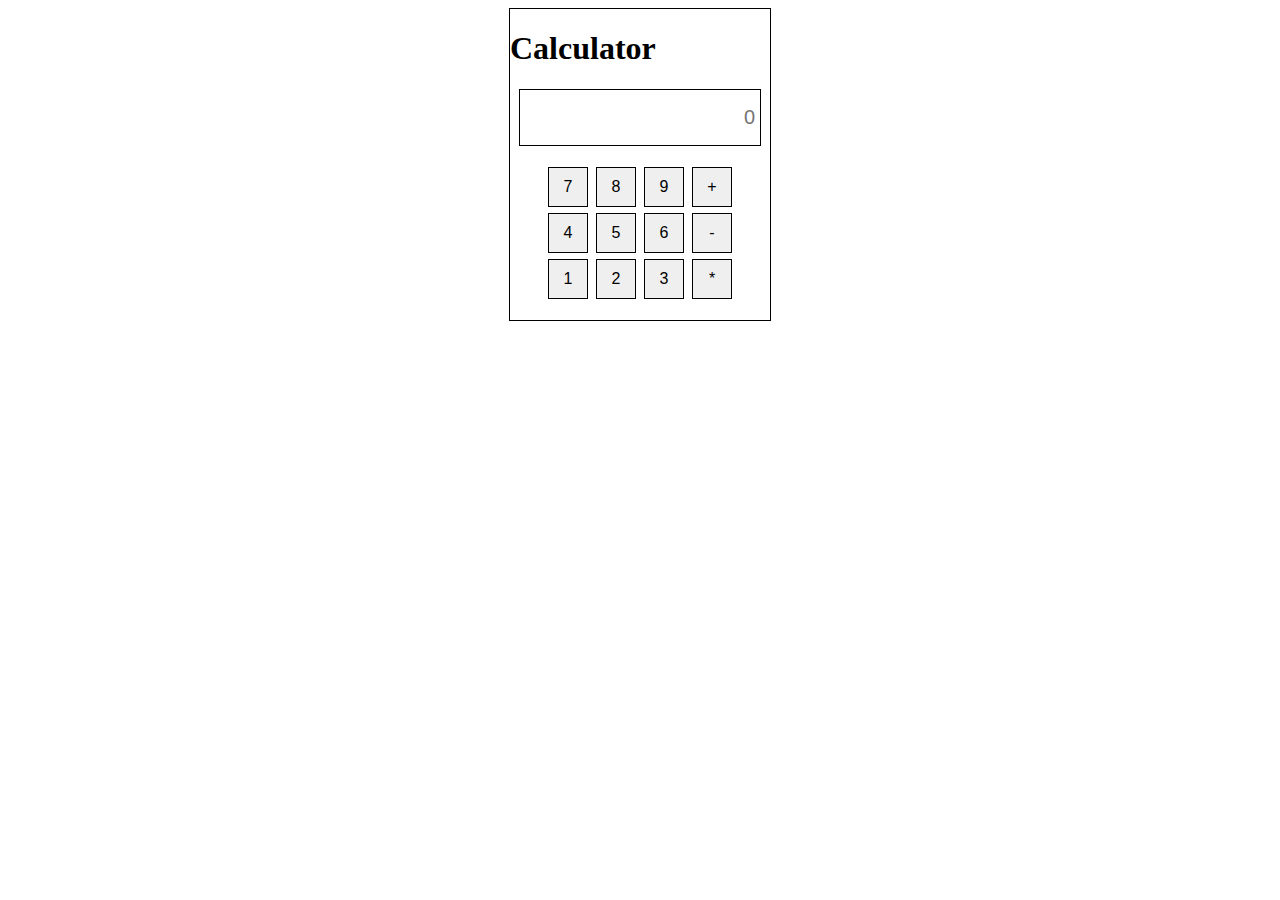
==== calculator.html @ 375e2ced "first commit" ====
<!DOCTYPE html>
<html>
<head>
	<title>Calculator</title>
</head>
<body>







	<div class="calculator">
		<h1>Calculator</h1>

		<form name="calculator">
			<input name="display" placeholder="0" class="calResult">
			<br>
			
			<!-- button -->
			<div class="buttonCal">
				<input type="button" value="7" class="buttonCount" onclick="document.calculator.display.value +='7'">
				<input type="button" value="8" class="buttonCount" onclick="document.calculator.display.value +='8'">
				<input type="button" value="9" class="buttonCount" onclick="document.calculator.display.value +='9'">
				<input type="button" value="+" class="buttonCount" onclick="document.calculator.display.value +='+'">
				<br>

				<input type="button" value="4" class="buttonCount" onclick="document.calculator.display.value +='4'">
				<input type="button" value="5" class="buttonCount" onclick="document.calculator.display.value +='5'">
				<input type="button" value="6" class="buttonCount" onclick="document.calculator.display.value +='6'">
				<input type="button" value="-" class="buttonCount" onclick="document.calculator.display.value +='-'">
				<br>

				<input type="button" value="1" class="buttonCount" onclick="document.calculator.display.value +='1'">
				<input type="button" value="2" class="buttonCount" onclick="document.calculator.display.value +='2'">
				<input type="button" value="3" class="buttonCount" onclick="document.calculator.display.value +='3'">
				<input type="button" value="*" class="buttonCount" onclick="document.calculator.display.value +='*'">
				<br>
			</div> <!-- .buttonCal -->
		</form>
		
		<br>
	</div> <!-- #calculator -->

	








	<script type="text/javascript">
		
		function resdate(){
			document.resname.h1 = 5;
		}

	</script>

<style type="text/css">
	.calculator{
		width: 260px;
		border: 1px solid #000;
		display: block;
		margin: 0 auto;
	}
	.calResult{
		width: 230px;
		height: 45px;
		padding: 5px 5px;
		font-size: 20px;
		text-align: right;
		display: block;
		margin: 0 auto;
		border: 1px solid #000;
	}
	.buttonCount{
		width: 40px;
	    height: 40px;
	    border: 1px solid #000;
	    font-size: 16px;
	    margin: 3px 2px;
	}
	.buttonCal{
		text-align: center;
	}
</style>

</body>
</html>
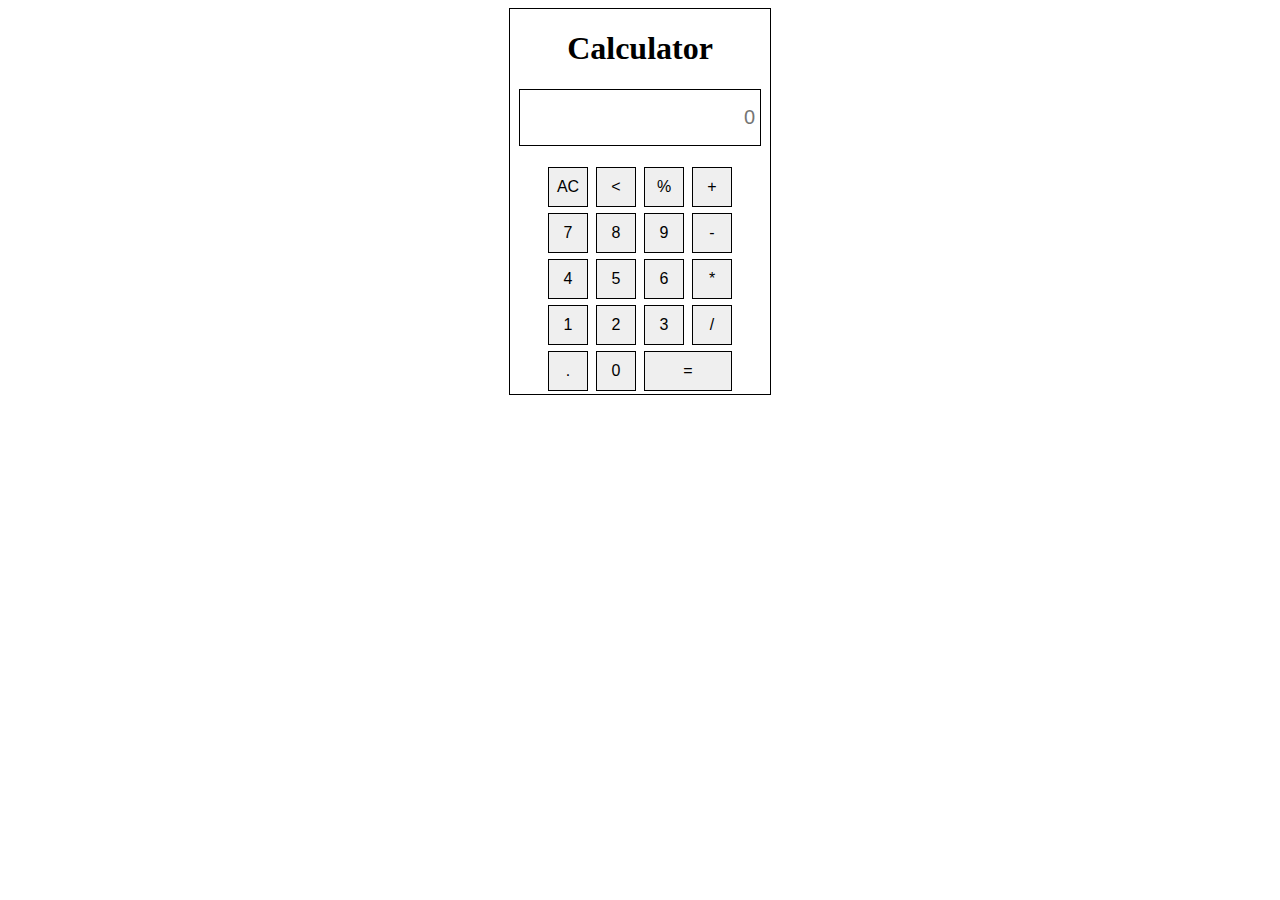
==== commit f6913d2c: "All calculate equation is ok" ====
--- a/calculator.html
+++ b/calculator.html
@@ -4,60 +4,63 @@
 	<title>Calculator</title>
 </head>
 <body>
-
-
-
-
-
-
-
 	<div class="calculator">
-		<h1>Calculator</h1>
-
+		<center><h1>Calculator</h1></center>
 		<form name="calculator">
 			<input name="display" placeholder="0" class="calResult">
-			<br>
-			
 			<!-- button -->
 			<div class="buttonCal">
-				<input type="button" value="7" class="buttonCount" onclick="document.calculator.display.value +='7'">
-				<input type="button" value="8" class="buttonCount" onclick="document.calculator.display.value +='8'">
-				<input type="button" value="9" class="buttonCount" onclick="document.calculator.display.value +='9'">
-				<input type="button" value="+" class="buttonCount" onclick="document.calculator.display.value +='+'">
 				<br>
-
-				<input type="button" value="4" class="buttonCount" onclick="document.calculator.display.value +='4'">
-				<input type="button" value="5" class="buttonCount" onclick="document.calculator.display.value +='5'">
-				<input type="button" value="6" class="buttonCount" onclick="document.calculator.display.value +='6'">
+				<input type="button" value="AC" class="buttonCount" onclick="clean()">
+				<input type="button" value="<" class="buttonCount" onclick="back()">
+				<input type="button" value="%" class="buttonCount" onclick="parcent(100)">
+				<input type="button" value="+" class="buttonCount" onclick="insert('+')">
+				<br>
+				<input type="button" value="7" class="buttonCount" onclick="insert(7)">
+				<input type="button" value="8" class="buttonCount" onclick="insert(8)">
+				<input type="button" value="9" class="buttonCount" onclick="insert(9)">
 				<input type="button" value="-" class="buttonCount" onclick="document.calculator.display.value +='-'">
 				<br>
-
-				<input type="button" value="1" class="buttonCount" onclick="document.calculator.display.value +='1'">
-				<input type="button" value="2" class="buttonCount" onclick="document.calculator.display.value +='2'">
-				<input type="button" value="3" class="buttonCount" onclick="document.calculator.display.value +='3'">
-				<input type="button" value="*" class="buttonCount" onclick="document.calculator.display.value +='*'">
+				<input type="button" value="4" class="buttonCount" onclick="insert(4)">
+				<input type="button" value="5" class="buttonCount" onclick="insert(5)">
+				<input type="button" value="6" class="buttonCount" onclick="insert(6)">
+				<input type="button" value="*" class="buttonCount" onclick="insert('*')">
+				<br>
+				<input type="button" value="1" class="buttonCount" onclick="insert(1)">
+				<input type="button" value="2" class="buttonCount" onclick="insert(2)">
+				<input type="button" value="3" class="buttonCount" onclick="insert(3)">
+				<input type="button" value="/" class="buttonCount" onclick="insert('/')">
+				<br>
+				<input type="button" value="." class="buttonCount" onclick="insert('.')">
+				<input type="button" value="0" class="buttonCount" onclick="insert(0)">
+				<input type="button" value="=" class="buttonCount equal" onclick="equal()">
 				<br>
 			</div> <!-- .buttonCal -->
 		</form>
-		
-		<br>
 	</div> <!-- #calculator -->
 
-	
-
-
-
-
-
-
-
-
 	<script type="text/javascript">
-		
-		function resdate(){
-			document.resname.h1 = 5;
+		// Get value from button
+		function insert(append){
+			document.calculator.display.value += append;
 		}
-
+		// Delete one by one
+		function back(){
+			var del = document.calculator.display.value;
+			document.calculator.display.value = del.substring(0,del.length-1);
+		}
+		// Delete all
+		function clean(){
+			document.calculator.display.value = "";
+		}
+		// Parcents equation
+		function parcent(per){
+			document.calculator.display.value = (eval(document.calculator.display.value)/100);
+		}
+		// Main equation
+		function equal(){
+			document.calculator.display.value = eval(document.calculator.display.value);
+		}
 	</script>
 
 <style type="text/css">
@@ -87,6 +90,9 @@
 	.buttonCal{
 		text-align: center;
 	}
+	.equal{
+		width: 88px;
+	}
 </style>
 
 </body>
